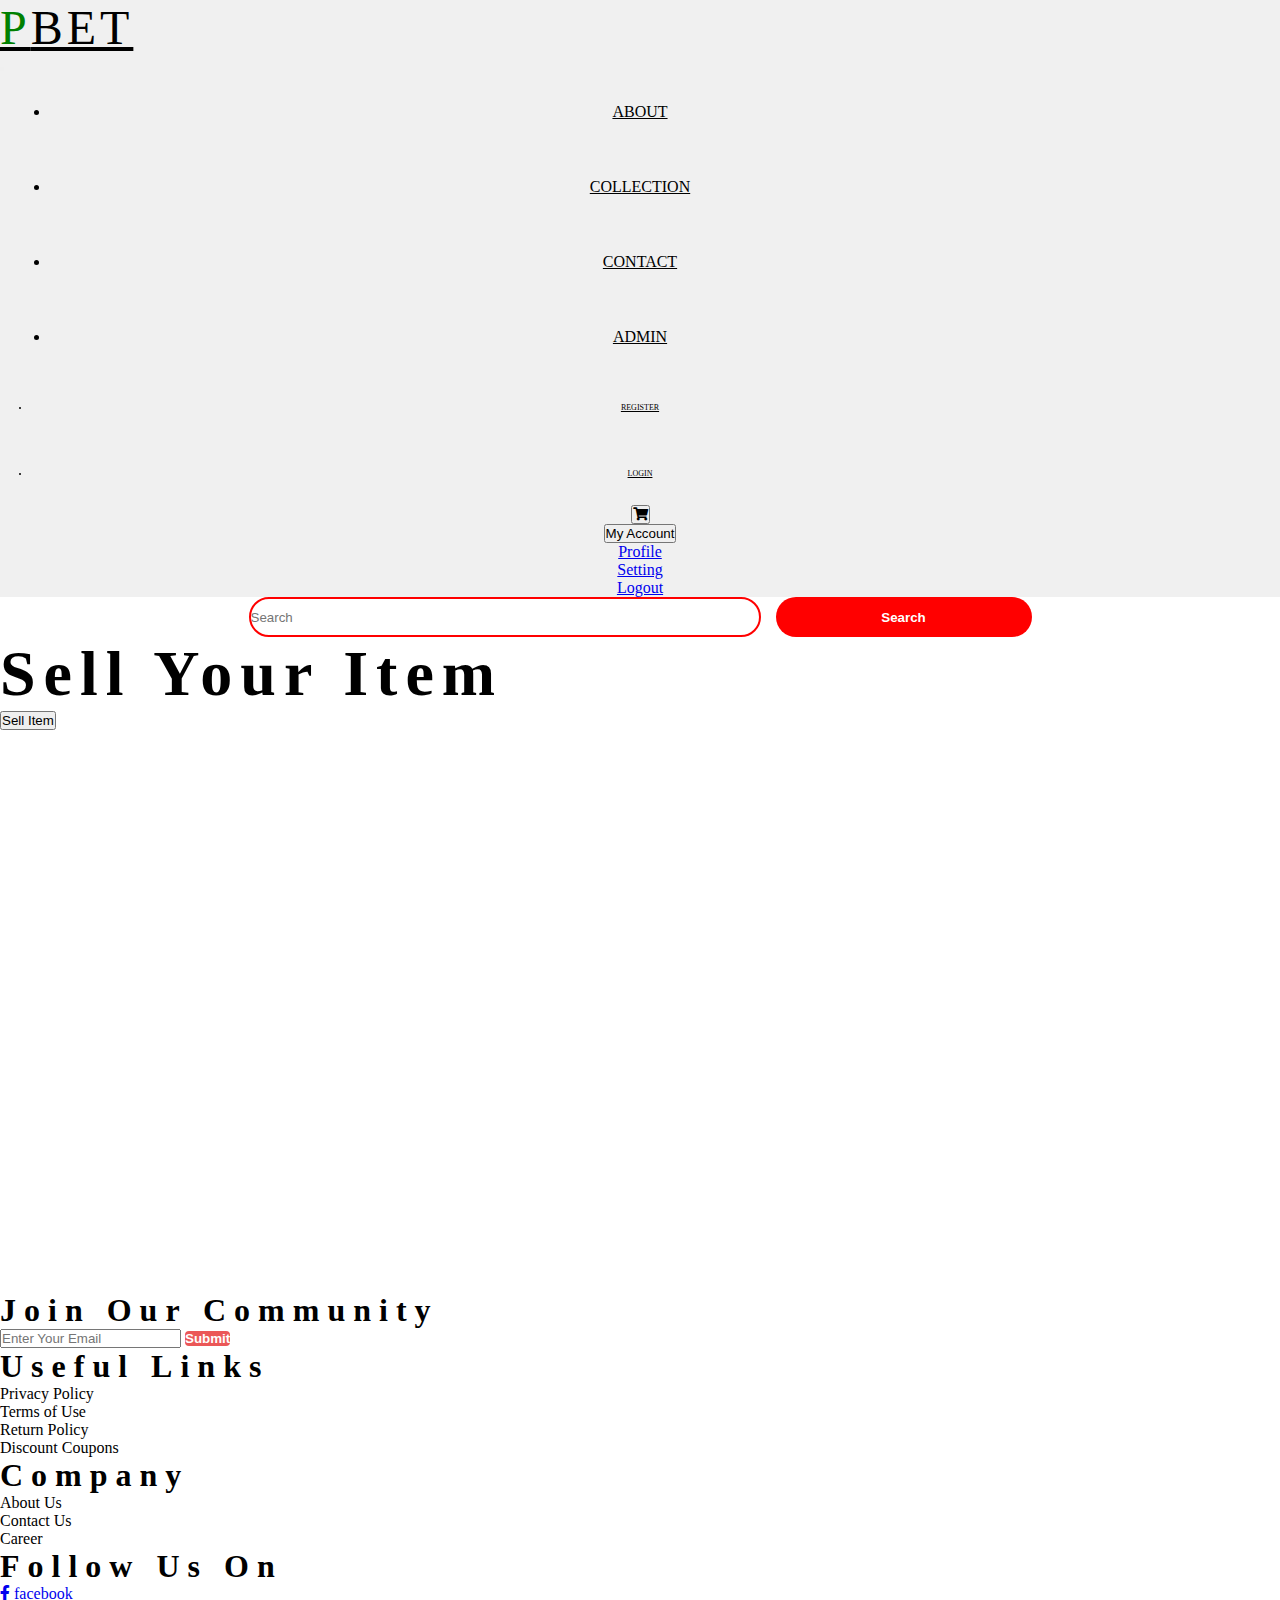
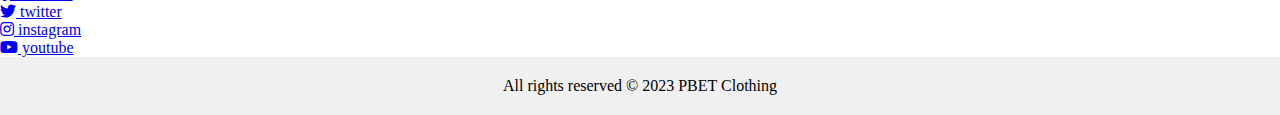
==== src/main/resources/templates/index.html @ 7163fc27 "configer frontend and backend" ====
<!doctype html>
<html lang="en">

<head>
    <meta charset="utf-8">
    <meta name="viewport" content="width=device-width, initial-scale=1">
    <link rel="stylesheet" type="text/css" href="../static/styles.css" />
    <title>PBET Clothing</title>
    <link rel="stylesheet" href="https://cdnjs.cloudflare.com/ajax/libs/font-awesome/5.15.3/css/all.min.css" />

    <link href="https://cdn.jsdelivr.net/npm/bootstrap@5.3.0/dist/css/bootstrap.min.css" rel="stylesheet"
        integrity="sha384-9ndCyUaIbzAi2FUVXJi0CjmCapSmO7SnpJef0486qhLnuZ2cdeRhO02iuK6FUUVM" crossorigin="anonymous">
</head>

<body>
    <nav class="navbar navbar-expand-lg">
        <div class="container">
            <div class="header-logo">
                <a class="Pbet" href="/index"><span>P</span>BET</a>
            </div>
            <button class="navbar-toggler" type="button" data-bs-toggle="collapse" data-bs-target="#navbarNav"
                aria-controls="navbarNav" aria-expanded="false" aria-label="Toggle navigation">
                <span class="navbar-toggler-icon"></span>
            </button>
            <div class="navbar-collapse" id="navbarNav">
                <div class="nav0">
                    <ul class="navbar-nav">
                        <li class="nav-item">
                            <a class="nav-link " href="about.html">About</a>
                        </li>
                        <li class="nav-item">
                            <a class="nav-link" href="#">Collection</a>
                        </li>
                        <li class="nav-item">
                            <a class="nav-link " href="#">Contact</a>
                        </li>
                        <li class="nav-item">
                            <a class="nav-link " href="admin.html">Admin</a>
                        </li>
                    </ul>
                </div>

                <div class="nav-reg">
                    <ul class="navbar-nav">
                        <li class="nav-item">
                            <a class="nav-link " href="register.html">Register</a>
                        </li>
                        <li class="nav-item">
                            <a id="login-btn" class="nav-link " href="#">Login</a>
                        </li>
                    </ul>
                </div>
                <div class="">
                    <button id="cart-icon" class="btn"> <i class="fas fa-shopping-cart"></i>
                    </button>
                </div>
                <div class="dropdown">
                    <button class="btn btn-secondary dropdown-toggle" type="button" data-bs-toggle="dropdown"
                        aria-expanded="false">
                        My Account
                    </button>
                    <ul class="dropdown-menu">
                        <li><a class="dropdown-item" href="#">Profile</a></li>
                        <li><a class="dropdown-item" href="#">Setting</a></li>
                        <li><a class="dropdown-item" href="#">Logout</a></li>
                    </ul>
                </div>

            </div>
        </div>
    </nav>
    
    <section>
        <div class="row">
            <div class="col-md-6 mx-auto">
                <form id="login" class="login">
                    <div class="mb-3">
                        <label for="exampleInputEmail1" class="form-label">Email address</label>
                        <input type="email" class="form-control" id="exampleInputEmail1" aria-describedby="emailHelp">
                    </div>
                    <div class="mb-3">
                        <label for="exampleInputPassword1" class="form-label">Password</label>
                        <input type="password" class="form-control" id="exampleInputPassword1">
                    </div>
                    <div class="mb-3 form-check">
                        <input type="checkbox" class="form-check-input" id="exampleCheck1">
                        <label class="form-check-label" for="exampleCheck1">Remember Me</label>
                    </div>
                    <button type="submit" class="btn btn-primary">Login</button>
                </form>
            </div>
        </div>
    </section>
   
    <section class="container">
        <div id="cart-item" class="content-section">
            <h2 class="section-header">CART</h2>
            <div class="cart-row">
                <span class="cart-item cart-header cart-column">ITEM</span>
                <span class="cart-price cart-header cart-column">PRICE</span>
                <span class="cart-quantity cart-header cart-column">QUANTITY</span>
            </div>
            <div class="cart-items">
            </div>
            <div class="cart-total">
                <strong class="cart-tax-title">Tax:</strong>
                <span class="cart-tax-amount">$0</span>
                <br>
                <strong class="cart-total-title">Total:</strong>
                <span class="cart-total-price">$0</span>
            </div>

            <button class="btn checkout btn-success " type="button">Checkout</button>

        </div>
    </section>

    <section class="main">
        <div class="container py-5">
            <form class="d-flex">
                <input class="px-4 search" type="search" placeholder="Search" aria-label="Search">
                <button class="btn0" type="submit">Search</button>
            </form>
        </div>
        <div class="container py-4">

            <div class="row py-4">
                <div class="col-1g-7 pt-5 text-center">
                    <h1>Sell Your Item</h1>
                    <a href="admin.html"><button type="button" id="sellitem" class="btn btn-success">Sell Item</button></a>
                </div>
            </div>
        </div>
    </section>

    <section>
        <div class="container1"></div>
        <div id="itemCards">
            <!-- <div class="card">
            <img src="${item.url}" class="card-img-top" alt="Card image">
            <div class="card-body">
                <h5 class="card-title">${item.description}</h5>
                <p class="card-text">${item.category}</p>
                <p class="card-text">$${item.price}</p>
                <button type="button" class="btn btn-warning add-to-cart-btn">Add to Cart</button>
                <button type="button" class="btn btn-danger buy-now-btn">Buy Now</button>
            </div>
        </div>; -->
        </div>
    </section>
    <footer>
        <section class="news py-5">
            <div class="container py-5">
                <div class="row">
                    <div class="col-lg-9 mt-5 m-auto text-center">
                        <h1>Join Our Community</h1>
                        <input type="text" placeholder="Enter Your Email">
                        <button type="button" class="btn btn-danger">Submit</button>
                    </div>
                </div>
            </div>
        </section>
        <section class="footer">
            <div class="container ">
                <div class="row">
                    <div class="col-md-3 m-auto">
                        <h1>Useful Links</h1>
                        <p>Privacy Policy</p>
                        <p>Terms of Use</p>
                        <p>Return Policy</p>
                        <p>Discount Coupons</p>
                    </div>
                    <div class="col-md-3 m-auto">
                        <h1>Company</h1>
                        <p>About Us</p>
                        <p>Contact Us</p>
                        <p>Career</p>
                    </div>
                    <div class="col-md-3 m-auto">
                        <h1>Follow Us On</h1>

                        <div>
                            <div>
                                <a href="https://www.facebook.com"><i class="fab fa-facebook-f"></i> facebook</a>
                            </div>

                            <div>
                                <a href="https://www.twitter.com"><i class="fab fa-twitter"></i>
                                    twitter</a>
                            </div>

                            <div>
                                <a href="https://www.instagram.com"><i class="fab fa-instagram"></i> instagram</a>
                            </div>

                            <div>
                                <a href="https://www.youtube.com"><i class="fab fa-youtube"></i>
                                    youtube</a>
                            </div>
                        </div>
                    </div>

                </div>
            </div>
        </section>
        <div class="copy-right">
            <p>All rights reserved &copy; 2023 PBET Clothing</p>
        </div>

    </footer>  
    <script src="https://cdn.jsdelivr.net/npm/bootstrap@5.3.0/dist/js/bootstrap.bundle.min.js"
        integrity="sha384-geWF76RCwLtnZ8qwWowPQNguL3RmwHVBC9FhGdlKrxdiJJigb/j/68SIy3Te4Bkz"
        crossorigin="anonymous"></script>
    <script src="../static/itemcontroller.js"></script>
    <script src="../static/product.js"></script>
    <script src="store.js"></script>
</body>

</html>
---- src/main/resources/static/styles.css ----
* {
  padding: 0;
  margin: 0;
  box-sizing: border-box;
}

.navbar {
  background-color: #f0f0f0;
}

.Pbet {
  justify-content: left;
  font-size: 3rem;
  color: black;
  font-family: 'Brush Script MT', cursive;
  letter-spacing: 4px;
}

.Pbet:hover {
  color: black
}

.header-logo span {
  color: green;
}

.navbar-collapse {

  align-items: center;
  justify-content: center;
  text-align: center;
}
.nav0 li {
  margin-right: 20px;
  margin-left: 20px;
}

.login {
  display: none;
  width: 50%;

}

.register {
  display: none;
  width: 50%;

}

.navbar-nav {
  margin-right: 30px;
  margin-left: 30px;
}
.nav-reg {
  font-size: 8px;
  align-items: center;
}
.nav-link {
  color: black;
  text-transform: uppercase;
}

.nav-link:hover {
  color: black;
}

.nav-item {
  padding: 30px 0 27px;
  align-items: center;
}
.card-cart {
  display: none;
  width: 50%;
  height: 100%;
}

.main {
  background: url(https://res.cloudinary.com/sagacity/image/upload/c_crop,h_3333,w_5000,x_0,y_0/c_limit,dpr_2.625,f_auto,fl_lossy,q_80,w_412/SeptemberShop-courtesy_gb1yug.jpg)no-repeat;
  background-size: cover;
  height: 75vh;
  background-position: 50% 50%;
  width: 100%;
}

.d-flex {
  display: flex;
  justify-content: center;
  align-items: center;
}
.search {
  height: 40px;
  width: 40%;
  border-radius: 60px;
  outline: none;
  margin-right: 15px;
  border: 2px solid red;
}
.btn0 {
  height: 40px;
  width: 20%;
  outline: none;
  border: none;
  background: red;
  color: white;
  border-radius: 60px;
  font-weight: 700;

}

.row h1 {
  letter-spacing: 8px;
}

.main h1 {
  font-size: 4rem;
  font-weight: 700;
}

.container1 {
   margin-top: 20px;
}

#itemCards {
  display:flex;
  justify-content: center;
  margin-left: auto;
  margin-right: auto;
  flex-wrap: wrap;
  gap: 15px;
}

.card {
  width: 180px;
  height: 100px;
  border: 1px solid #ddd;
  border-radius: 5px;
 }

 .card:hover {
  box-shadow: 0 1px 4px 1px #ddd;
}

 .card-img-top {
  max-width: 100px;
  max-height: 100px;
  display: block;
  margin-left: auto;
  margin-right: auto;
}

 .card-body {
  text-align: left;
}

 .card-title {
  font-weight: bold;
  text-transform: capitalize;
  font-size: 1em;
  overflow: hidden;
  white-space: nowrap;
  text-overflow: ellipsis;
}

.card-text {
  text-transform: capitalize;
  font-size: 1em;
  overflow: hidden;
  white-space: nowrap;
  text-overflow: ellipsis;
}

 .card-price {
  font-weight: bold;
  margin: 0;
}

 .card-body button {
  font-size: 0.9em;
  margin-top: 0;
  border-radius: 8px;
  padding: 0.5px;
}

.footer {
  width: 100%;
  margin: 0 auto;
}

.copy-right {
  background-color: #f0f0f0;
  padding: 20px 0;
  text-align: center;
  margin: 0;
}

/* cart style */
.section-header {
  font-family: "italic";
  font-weight: normal;
  color: #333;
  text-align: center;
  font-size: 2.5em;
}

.shop-item {
  margin: 30px;
}


.shop-item-image {
  height: 250px;
}

.shop-item-price {
  flex-grow: 1;
  color: #333;
}

.shop-items {
  display: flex;
  flex-wrap: wrap;
  justify-content: space-around;
}

.cart-header {
  font-weight: bold;
  font-size: 1.25em;
  color: #333;
}

.cart-column {
  display: flex;
  align-items: center;
  border-bottom: 1px solid black;
  margin-right: 1.5em;
  padding-bottom: 10px;
  margin-top: 10px;
}

.cart-row {
  display: flex;
}

.cart-item {
  width: 45%;
}

.cart-price {
  width: 20%;
  font-size: 1.2em;
  color: #333;
}

.cart-quantity {
  width: 35%;
}

.cart-item-title {
  color: #333;
  margin-left: .5em;
  font-size: 1.2em;
}

.cart-item-image {
  width: 75px;
  height: auto;
  border-radius: 10px;
}

.btn-danger {
  color: white;
  background-color: #EB5757;
  border: none;
  border-radius: .3em;
  font-weight: bold;
}

.btn-danger:hover {
  background-color: #CC4C4C;
}

.cart-quantity-input {
  height: 34px;
  width: 50px;
  border-radius: 5px;
  border: 1px solid #56CCF2;
  background-color: #eee;
  color: #333;
  padding: 0;
  text-align: center;
  font-size: 1.2em;
  margin-right: 25px;
}

.cart-row:last-child {
  border-bottom: 1px solid black;
}

.cart-row:last-child .cart-column {
  border: none;
}

.cart-total {
  text-align: end;
  margin-top: 10px;
  margin-right: 10px;
}

.cart-total-title {
  font-weight: bold;
  font-size: 1.5em;
  color: black;
  margin-right: 20px;
}

.cart-total-price {
  color: #333;
  font-size: 1.1em;
}

.checkout {
  margin: 40px 40px 80px 45%;
  font-size: 1.75em;
  color: white !important;
  border: none !important;
  border-radius: .3em;
  font-weight: bold;
}

.checkout:hover {
  background-color: red !important;
}

.content-section {
  display: none;

}
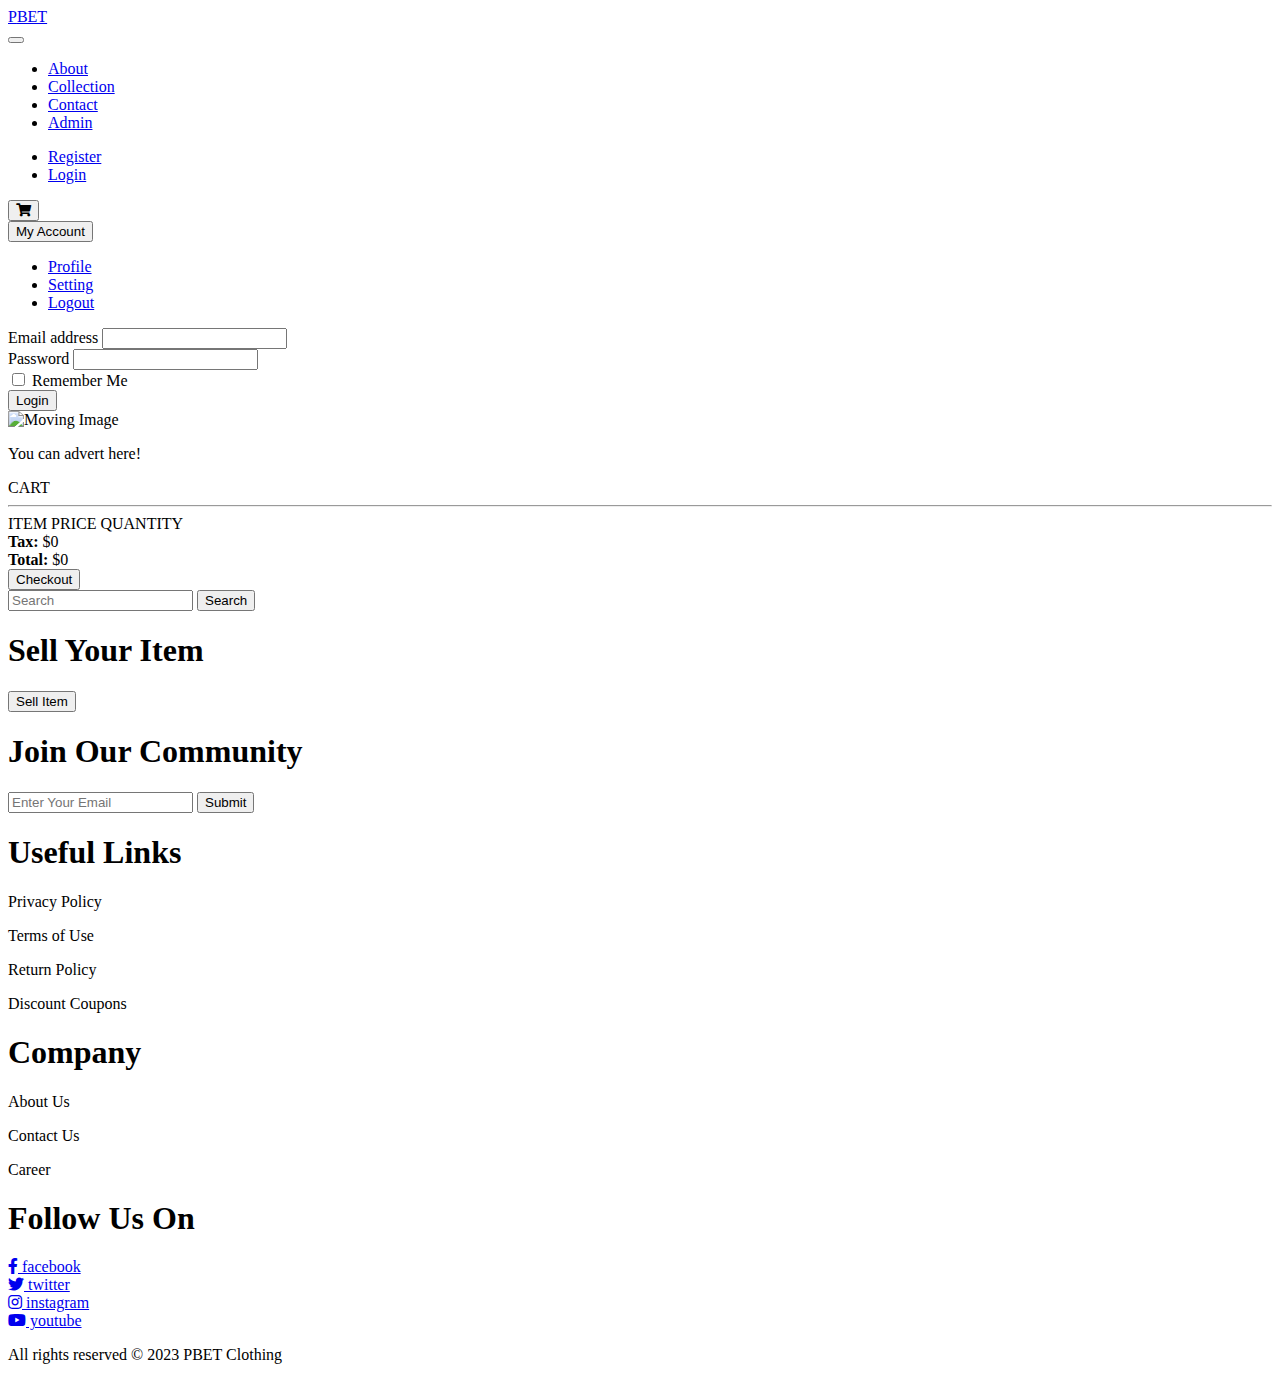
==== commit e9bf3421: "work in progress" ====
--- a/src/main/resources/templates/index.html
+++ b/src/main/resources/templates/index.html
@@ -4,7 +4,7 @@
 <head>
     <meta charset="utf-8">
     <meta name="viewport" content="width=device-width, initial-scale=1">
-    <link rel="stylesheet" type="text/css" href="../static/styles.css" />
+    <link rel="stylesheet" type="text/css" href="/styles.css" />
     <title>PBET Clothing</title>
     <link rel="stylesheet" href="https://cdnjs.cloudflare.com/ajax/libs/font-awesome/5.15.3/css/all.min.css" />
 
@@ -16,7 +16,7 @@
     <nav class="navbar navbar-expand-lg">
         <div class="container">
             <div class="header-logo">
-                <a class="Pbet" href="/index"><span>P</span>BET</a>
+                <a class="Pbet" href="#"><span>P</span>BET</a>
             </div>
             <button class="navbar-toggler" type="button" data-bs-toggle="collapse" data-bs-target="#navbarNav"
                 aria-controls="navbarNav" aria-expanded="false" aria-label="Toggle navigation">
@@ -26,7 +26,7 @@
                 <div class="nav0">
                     <ul class="navbar-nav">
                         <li class="nav-item">
-                            <a class="nav-link " href="about.html">About</a>
+                            <a class="nav-link " href="/shopitem/about">About</a>
                         </li>
                         <li class="nav-item">
                             <a class="nav-link" href="#">Collection</a>
@@ -35,7 +35,7 @@
                             <a class="nav-link " href="#">Contact</a>
                         </li>
                         <li class="nav-item">
-                            <a class="nav-link " href="admin.html">Admin</a>
+                            <a class="nav-link " href="/shopitem/admin">Admin</a>
                         </li>
                     </ul>
                 </div>
@@ -43,16 +43,16 @@
                 <div class="nav-reg">
                     <ul class="navbar-nav">
                         <li class="nav-item">
-                            <a class="nav-link " href="register.html">Register</a>
+                            <a class="nav-link " href="/shopitem/register">Register</a>
                         </li>
                         <li class="nav-item">
                             <a id="login-btn" class="nav-link " href="#">Login</a>
                         </li>
                     </ul>
                 </div>
-                <div class="">
-                    <button id="cart-icon" class="btn"> <i class="fas fa-shopping-cart"></i>
-                    </button>
+                <div class="cart-icon-container">
+                    <span id="cart-quantity-total"></span>
+                    <button id="cart-icon" class="btn"><i class="fas fa-shopping-cart"></i></button>
                 </div>
                 <div class="dropdown">
                     <button class="btn btn-secondary dropdown-toggle" type="button" data-bs-toggle="dropdown"
@@ -92,28 +92,43 @@
         </div>
     </section>
    
-    <section class="container">
-        <div id="cart-item" class="content-section">
-            <h2 class="section-header">CART</h2>
-            <div class="cart-row">
-                <span class="cart-item cart-header cart-column">ITEM</span>
-                <span class="cart-price cart-header cart-column">PRICE</span>
-                <span class="cart-quantity cart-header cart-column">QUANTITY</span>
-            </div>
-            <div class="cart-items">
-            </div>
-            <div class="cart-total">
-                <strong class="cart-tax-title">Tax:</strong>
-                <span class="cart-tax-amount">$0</span>
-                <br>
-                <strong class="cart-total-title">Total:</strong>
-                <span class="cart-total-price">$0</span>
-            </div>
-
-            <button class="btn checkout btn-success " type="button">Checkout</button>
-
-        </div>
-    </section>
+    <section class="container ">
+        <section class="container">
+            <div id="cart-form-container" class="cart-form-container">
+                <!-- Form content -->
+               
+                    <div id="cart-item" class="content-section">
+                        <div class="advert-space">
+                        <div class="moving-container">
+                            <img class="moving-image" src="https://tse1.mm.bing.net/th?id=OIP.eY6PYSSJHqBZVl7H4aA8BAHaHa&pid=Api&P=0&h=180" alt="Moving Image">
+                            <!-- <div class="moving-text">Your Cart</div> -->
+                            <div class="moving-text"><p>You can advert here!</p></div>
+                        </div>
+                    </div>
+                        <div class="cart-table-section-header section-header">CART</div>
+                        <hr>
+                        <div class="cart-row">
+                            <span class="cart-item cart-header cart-column">ITEM</span>
+                            <span class="cart-price cart-header cart-column">PRICE</span>
+                            <span class="cart-quantity cart-header cart-column">QUANTITY</span>
+                        </div>
+                        <div class="cart-items">
+                        </div>
+                        <div class="cart-total">
+                            <strong class="cart-tax-title">Tax:</strong>
+                            <span class="cart-tax-amount">$0</span>
+                            <br>
+                            <strong class="cart-total-title">Total:</strong>
+                            <span class="cart-total-price">$0</span>
+                        </div>
+    
+                        <button class="btn checkout btn-success " type="button">Checkout</button>
+    
+                    </div>
+                
+            </div>
+    </section>
+
 
     <section class="main">
         <div class="container py-5">
@@ -211,9 +226,11 @@
     <script src="https://cdn.jsdelivr.net/npm/bootstrap@5.3.0/dist/js/bootstrap.bundle.min.js"
         integrity="sha384-geWF76RCwLtnZ8qwWowPQNguL3RmwHVBC9FhGdlKrxdiJJigb/j/68SIy3Te4Bkz"
         crossorigin="anonymous"></script>
-    <script src="../static/itemcontroller.js"></script>
-    <script src="../static/product.js"></script>
-    <script src="store.js"></script>
+    <script src="/script.js"></script>
+    <script src="/itemcontroller.js"></script>
+    <script src="/product.js"></script>
+    <script src="/store.js"></script>
+    
 </body>
 
 </html>